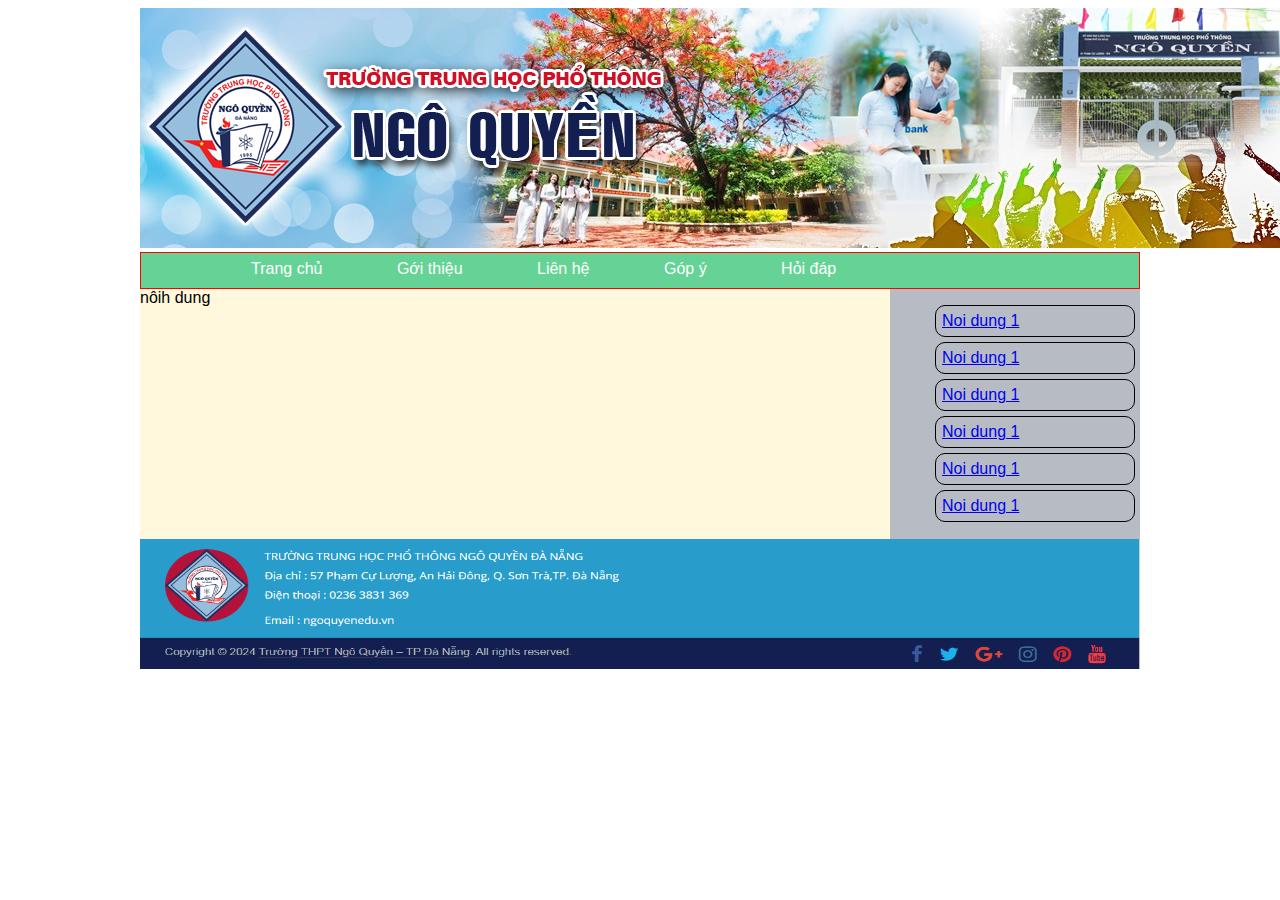
==== index.html @ b49da7f4 "day_len" ====
<!DOCTYPE html>
<html lang="en">
<head>
    <meta charset="UTF-8">
    <meta name="viewport" content="width=device-width, initial-scale=1.0">
    <link rel="stylesheet" href="style.css">
    <title>Document</title>
</head>
<body>
    <div class="container">
        <header>
            <img id="img0-1" src="./imgs/img-01.jpg" alt="Hinh anh" width="1000px" height="300px">
        </header>
        <nav>
            <ul id="ul-02">
                <li><a href="#">Trang chủ</a></li>
                <li id="li-01"><a href="#">Gới thiệu</a>
                    <!-- <ul>
                        <li>Thư viện</li>
                        <li>Hoạt động</li>
                    </ul> -->
                </li>
                <li><a href="#">Liên hệ</a></li>
                <li><a href="#">Góp ý</a></li>
                <li><a href="#">Hỏi đáp</a></li>
            </ul>
        </nav>

        <article>
            nôih dung 
        </article>
        <aside>
            <ul type="none" class="ul-01">
                <li><a href="#">Noi dung 1</a></li>
                <li><a href="#">Noi dung 1</a></li>
                <li><a href="#">Noi dung 1</a></li>
                <li><a href="#">Noi dung 1</a></li>
                <li><a href="#">Noi dung 1</a></li>
                <li><a href="#">Noi dung 1</a></li>
            </ul>
        </aside>
        <footer>
            <img src="./imgs/footer.png" alt="Hinh anh" width="1000px" height="100px">
        </footer>
    </div>
</body>
</html>
---- style.css ----
body{
    font-family: 'Roboto', sans-serif;
}

.container  {
    max-width: 1000px;
    margin: 0px auto;
}

header{
    background-color: white;
}

header img{
    height: auto;
    width: auto;
}

nav {
    background-color: rgb(101, 211, 150);
    border: 1px solid red;
    height: 35px;
}
article{
    background-color: cornsilk;
    float: left;
    width: 75%;
    min-height: 250px;
}
aside{
    background-color: rgb(183, 188, 196);
    float: right;
    width: 25%;
    min-height: 250px;
}
footer{
    clear: both;
}

footer img {
    height: 130px;
    width: 100%;
}


.ul-01 li {
    border: 1px solid black;
    border-radius: 10px;
    margin: 5px;
    padding: 6px;
}

#ul-02 li {
    display: inline-block;
    margin-left: 70px;
}

#ul-02 li a {
    text-decoration: none;
    display:block;
    color: white;
}

#ul-02{
    border: 1px;
    margin-top: 7px;
}
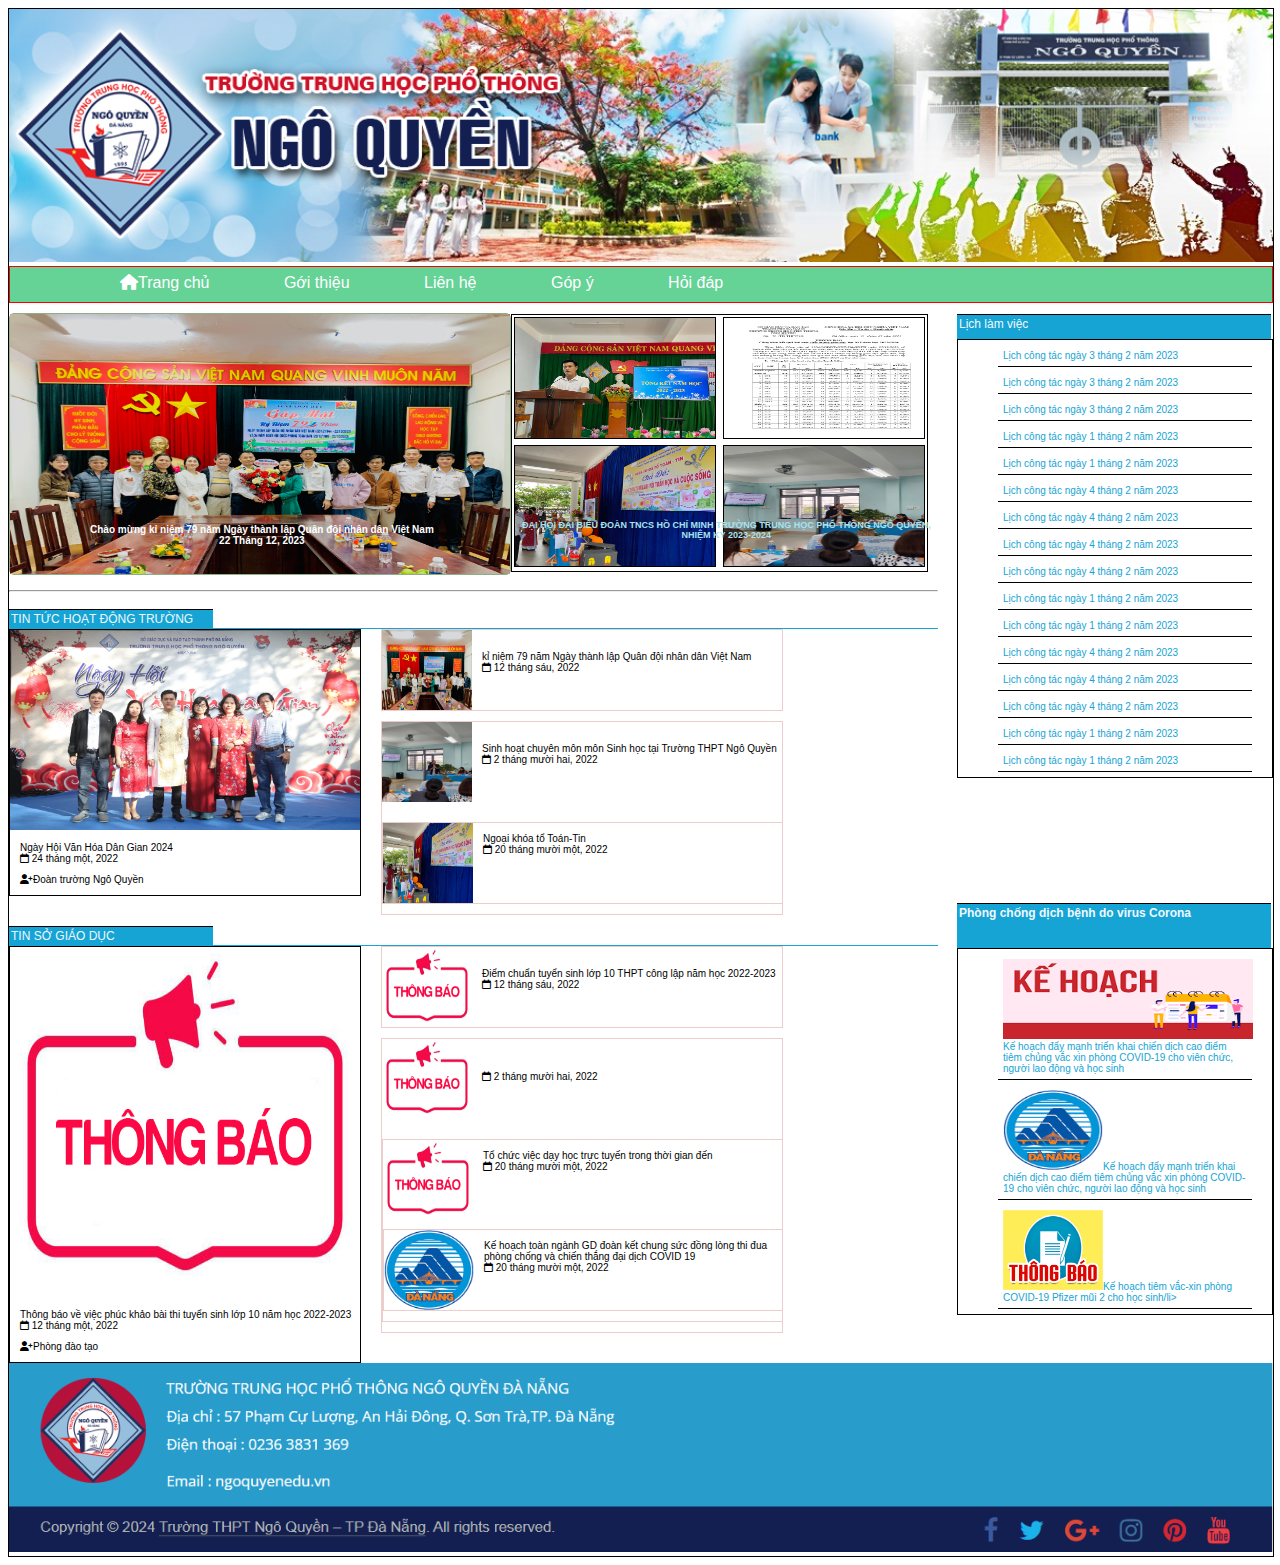
==== commit 96fddaa9: "ab1" ====
--- a/index.html
+++ b/index.html
@@ -3,6 +3,7 @@
 <head>
     <meta charset="UTF-8">
     <meta name="viewport" content="width=device-width, initial-scale=1.0">
+    <link rel="stylesheet" href="https://cdnjs.cloudflare.com/ajax/libs/font-awesome/6.4.2/css/all.min.css">
     <link rel="stylesheet" href="style.css">
     <title>Document</title>
 </head>
@@ -13,31 +14,128 @@
         </header>
         <nav>
             <ul id="ul-02">
-                <li><a href="#">Trang chủ</a></li>
-                <li id="li-01"><a href="#">Gới thiệu</a>
-                    <!-- <ul>
-                        <li>Thư viện</li>
-                        <li>Hoạt động</li>
-                    </ul> -->
+                <li><a href="./index.html"><i class="fas fa-home"> </i>Trang chủ</a></li>
+                <li id="li-01"><a href="./Gioi_thieu.html">Gới thiệu</a>
+                    <ul>
+                        <li><a href="./Gioi_thieu.html">Thư viện</a></li>
+                        <li><a href="#">Hoạt động</a></li>
+                    </ul>
                 </li>
-                <li><a href="#">Liên hệ</a></li>
+                <li><a href="./LienHe.html">Liên hệ</a></li>
                 <li><a href="#">Góp ý</a></li>
                 <li><a href="#">Hỏi đáp</a></li>
             </ul>
         </nav>
 
         <article>
-            nôih dung 
+            <div class="k-a1" id="k-a1">
+
+              <img src="./imgs/4e3eaa834240ea1eb351.jpg" height="100%" width="100%"><br>
+              <div class="vb-a1">
+                  Chào mừng kỉ niệm 79 năm Ngày thành lập Quân đội nhân dân Việt Nam<br>
+                  22 Tháng 12, 2023
+              </div>
+            </div>
+
+          <div class="k-a01">
+            <div class="top-k-a01">
+              <img src="./imgs//k-a2.11.jpg" alt="">
+              <img src="./imgs/k-a2.png" alt="">
+            </div>
+            <div class="bottom-k-a01">
+              <img src="./imgs/k-a2.2" alt="">
+              <img src="./imgs/k-a2.3.jpg" alt="">
+            </div>
+            <div class="vb-a2">
+              <b>ĐẠI HỘI ĐẠI BIỂU ĐOÀN TNCS HỒ CHÍ MINH TRƯỜNG TRUNG HỌC PHỔ THÔNG NGÔ QUYỀN,<br> NHIỆM KỲ 2023-2024</b>
+            </div>
+          </div>
+            <hr>
+            <br>
+            <p class="vb-b001">TIN TỨC HOẠT ĐỘNG TRƯỜNG</p>
+            <div class="content-container">
+              <div class="content-01">
+                <div class="k-b1">
+                  <img src="./imgs/hdT.jpg" width="350px" height="200px"><br>
+                  <p>Ngày Hội Văn Hóa Dân Gian 2024 <br><i class="fa-regular fa-calendar"></i> 24 tháng một, 2022</p>
+                  <p><i class="fa-solid fa-user-plus"></i>Đoàn trường Ngô Quyền</p>
+                </div>
+                <div class="kb-2">
+                  <div>
+                    <img src="./imgs/kb-2.1.jpg"><br>
+                    <p>kỉ niệm 79 năm Ngày thành lập Quân đội nhân dân Việt Nam <br> <i class="fa-regular fa-calendar"></i> 12 tháng sáu, 2022</p>
+                  </div>
+                  <div>
+                    <img src="./imgs/kc-2.1.jpg"><br>
+                    <p>Sinh hoạt chuyên môn môn Sinh học tại Trường THPT Ngô Quyền <br> <i class="fa-regular fa-calendar"></i> 2 tháng mười hai, 2022</p>
+                    <div id="a001">
+                      <img src="./imgs/kc-2.2.jpg">
+                      <p>Ngoại khóa tổ Toán-Tin <br> <i class="fa-regular fa-calendar"></i> 20 tháng mười một, 2022</p>
+                    </div>
+                  </div>
+                </div>
+              </div>
+              
+              <p class="vb-b001">TIN SỞ GIÁO DỤC</p>
+              <div class="content-01">
+                <div class="k-b1">
+                  <img src="./imgs/tb.jpg" width="350px" height="350px"><br>
+                  <p>Thông báo về việc phúc khảo bài thi tuyển sinh lớp 10 năm học 2022-2023<br>
+                    <i class="fa-regular fa-calendar"></i> 12 tháng một, 2022</p>
+                  <p><i class="fa-solid fa-user-plus"></i>Phòng đào tạo</p>
+                </div>
+                <div class="kb-2">
+                  <div>
+                    <img src="./imgs/tb.jpg"><br>
+                    <p>Điểm chuẩn tuyển sinh lớp 10 THPT công lập năm học 2022-2023 <br> <i class="fa-regular fa-calendar"></i> 12 tháng sáu, 2022</p>
+                  </div>
+                  <div>
+                    <img src="./imgs/tb.jpg"><br>
+                    <p> <br> <i class="fa-regular fa-calendar"></i> 2 tháng mười hai, 2022</p>
+                    <div id="a001">
+                      <img src="./imgs/tb.jpg">
+                      <p>Tổ chức việc dạy học trực tuyến trong thời gian đến
+                         <br> <i class="fa-regular fa-calendar"></i> 20 tháng mười một, 2022</p>
+                    <div id="a001">
+                      <img src="./imgs/tb-1.png">
+                      <p>Kế hoạch toàn ngành GD đoàn kết chung sức đồng lòng thi đua phòng chống và chiến thắng đại dịch COVID 19
+                         <br> <i class="fa-regular fa-calendar"></i> 20 tháng mười một, 2022</p>
+                    </div>
+                  </div>
+                </div>
+              </div>
+            </div>
         </article>
+
         <aside>
-            <ul type="none" class="ul-01">
-                <li><a href="#">Noi dung 1</a></li>
-                <li><a href="#">Noi dung 1</a></li>
-                <li><a href="#">Noi dung 1</a></li>
-                <li><a href="#">Noi dung 1</a></li>
-                <li><a href="#">Noi dung 1</a></li>
-                <li><a href="#">Noi dung 1</a></li>
-            </ul>
+          <p style="width: 310px; height: 20px;" class="vb-b001">Lịch làm việc</p>
+          <ul type="none" class="ul-01">
+            <li>Lịch công tác ngày 3 tháng 2 năm 2023</li>
+            <li>Lịch công tác ngày 3 tháng 2 năm 2023</li>
+            <li>Lịch công tác ngày 3 tháng 2 năm 2023</li>
+            <li>Lịch công tác ngày 1 tháng 2 năm 2023</li>
+            <li>Lịch công tác ngày 1 tháng 2 năm 2023</li>
+            <li>Lịch công tác ngày 4 tháng 2 năm 2023</li>
+            <li>Lịch công tác ngày 4 tháng 2 năm 2023</li>
+            <li>Lịch công tác ngày 4 tháng 2 năm 2023</li>
+            <li>Lịch công tác ngày 4 tháng 2 năm 2023</li>
+            <li>Lịch công tác ngày 1 tháng 2 năm 2023</li>
+            <li>Lịch công tác ngày 1 tháng 2 năm 2023</li>
+            <li>Lịch công tác ngày 4 tháng 2 năm 2023</li>
+            <li>Lịch công tác ngày 4 tháng 2 năm 2023</li>
+            <li>Lịch công tác ngày 4 tháng 2 năm 2023</li>
+            <li>Lịch công tác ngày 1 tháng 2 năm 2023</li>
+            <li>Lịch công tác ngày 1 tháng 2 năm 2023</li>
+          </ul>
+          <br><br>
+          <br><br>
+          <br><br>
+          <h2 style="width: 310px; height: 40px;" class="vb-b001">Phòng chống dịch bệnh do virus Corona</h2>
+          <ul type="none" class="ul-01">
+            <li><img width="250px", height="80px" src="./imgs/kh.png" alt="">Kế hoạch đẩy mạnh triển khai chiến dịch cao điểm tiêm chủng vắc xin phòng COVID-19 cho viên chức, người lao động và học sinh</li>
+            <li><img width="100px", height="80px" src="./imgs/tb-1.png" alt="">Kế hoạch đẩy mạnh triển khai chiến dịch cao điểm tiêm chủng vắc xin phòng COVID-19 cho viên chức, người lao động và học sinh</li>
+            <li><img width="100px", height="80px" src="./imgs/td-2.png" alt="">Kế hoạch tiêm vắc-xin phòng COVID-19 Pfizer mũi 2 cho học sinh/li>
+          </ul>
         </aside>
         <footer>
             <img src="./imgs/footer.png" alt="Hinh anh" width="1000px" height="100px">
--- a/style.css
+++ b/style.css
@@ -3,8 +3,10 @@
 }
 
 .container  {
-    max-width: 1000px;
+    max-width: 100%; 
+    width: 100%;
     margin: 0px auto;
+    border: 1px solid black;
 }
 
 header{
@@ -12,8 +14,8 @@
 }
 
 header img{
-    height: auto;
-    width: auto;
+    height: 100%;
+    width: 100%;
 }
 
 nav {
@@ -22,37 +24,47 @@
     height: 35px;
 }
 article{
-    background-color: cornsilk;
+    background-color: white;
     float: left;
-    width: 75%;
+    /* width: 75%; */
     min-height: 250px;
+    font-size: 10px;
+    /* border: 1px solid black; */
 }
 aside{
-    background-color: rgb(183, 188, 196);
     float: right;
     width: 25%;
     min-height: 250px;
+    margin-top: 10px;
 }
 footer{
     clear: both;
 }
 
 footer img {
-    height: 130px;
-    width: 100%;
-}
-
+    height: 100%;
+    width: 100%;
+}
+
+.ul-01 {
+  border: 1px solid black;
+  margin-top: 0px;
+}
 
 .ul-01 li {
-    border: 1px solid black;
-    border-radius: 10px;
+    border-bottom: 1px solid black;
     margin: 5px;
-    padding: 6px;
+    margin-left: 0px;
+    padding: 5px;
+    margin-right: 20px;
+    color:   rgb(22, 164, 212);
+    font-size: 10px;
 }
 
 #ul-02 li {
     display: inline-block;
     margin-left: 70px;
+    /* border: 1px solid red; */
 }
 
 #ul-02 li a {
@@ -65,3 +77,196 @@
     border: 1px;
     margin-top: 7px;
 }
+
+#li-01 {
+    position: relative; 
+  }
+  
+  #li-01:hover ul {
+    display: block;
+  }
+  
+  #li-01 ul {
+    display: none;
+    position: absolute;
+    left: 0;
+    padding: 0; 
+    z-index: 1;
+  }
+  
+  #li-01 ul li {
+    white-space: nowrap; 
+    padding: 5px 10px;
+    margin-left: 0px;
+    color:  white;
+    background-color:  rgb(101, 211, 150);
+    width: 75px;
+  }
+
+  #li-01 ul li a {
+    background-color: rgb(101, 211, 150);
+    margin: 0px;
+  }
+
+  #li-01 ul li:hover a {
+    background-color: rgb(91, 180, 94);
+    /* border: 1px solid red; */
+  }
+
+  article .k-a1 {
+    display: inline-block;
+    border: 1px solid rgb(143, 173, 138);
+    border-radius: 5px;
+    width: 500px;
+    margin-top: 10px;
+    margin-bottom: 10px;
+  }
+
+  .k-a1 {
+    position: relative;
+    width: 400px;
+    height: 260px;
+  }
+
+  .vb-a1 {
+    font-weight: bold; 
+    text-align: center;
+    color: white;
+    position: absolute;
+    top: 210px;
+    left: 0;
+    z-index: 10;
+    margin-left: 80px;
+  }
+
+
+  .k-a01 div img {
+    width: 200px;
+    height: 120px;
+  }
+
+  .k-a01 {
+    float: right;
+    border: 1px solid black;
+    margin-right: 10px;
+    margin-top: 11px;
+  }
+
+  .vb-a2 {
+    font-size: 9px;
+    text-align: center;
+    color: rgb(166, 226, 239);
+    position: absolute;
+    z-index: 10;
+    top: 520px;
+    margin-left: 10px;
+  }
+
+  .k-a01 div img {
+    border: 1px solid black;
+    margin: 2px;
+  } 
+
+  .content-01 {
+    border-top: 1.5px solid  rgb(22, 164, 212);
+    overflow: auto;
+  }
+
+  .k-b1 {
+    border: 1px solid black;
+    width: 350px;
+  }
+
+  .k-b1 p {
+    margin-left: 10px;
+  }
+  
+  .vb-b001 {
+    background-color: rgb(22, 164, 212);
+    color: aliceblue;
+    font-size: 12px;
+    border-top: 1px solid black;
+    width: 200px;
+    margin-bottom: 0px;
+    padding: 2px;
+    margin-top: 1px;
+  }
+
+  .kb-2 div img {
+    width: 90px;
+    height: 80px;
+    float: left;
+    margin-right: 10px;
+  }
+
+  .kb-2 div {
+    border: 1px solid rgb(235, 205, 205);
+    width:400px;
+    overflow: auto;
+    margin-bottom: 10px;
+  }
+
+  .kb-2 div p {
+    float: none;
+    clear: right;
+  }
+
+  .k-b1 {
+    float: left; /* Đẩy k-b1 về bên trái */
+    margin-right: 20px; /* Khoảng cách giữa k-b1 và kb-2 */
+  }
+  
+  .kb-2 {
+    float: left; /* Đẩy kb-2 về bên phải của k-b1 */
+  }
+  
+  #a001{
+    margin-top: 57px;
+  }
+
+  .vb-c01 {
+    font-size: 20px;
+    /* border: 1px solid black; */
+    width: 900px;
+  }
+
+  .contact-form {
+    max-width: 500px;
+    margin: 0 auto;
+    padding: 20px;
+    background-color: #f2f2f2;
+    border-radius: 5px;
+  }
+  
+  .form-group {
+    margin-bottom: 15px;
+  }
+  
+  label {
+    display: block;
+    font-weight: bold;
+    margin-bottom: 5px;
+  }
+  
+  input[type="text"],
+  input[type="email"],
+  textarea {
+    width: 100%;
+    padding: 8px;
+    border: 1px solid #ccc;
+    border-radius: 4px;
+    box-sizing: border-box;
+  }
+  
+  button[type="submit"] {
+    background-color: #4CAF50;
+    color: white;
+    padding: 10px 20px;
+    border: none;
+    border-radius: 4px;
+    cursor: pointer;
+  }
+  
+  button[type="submit"]:hover {
+    background-color: #45a049;
+  }